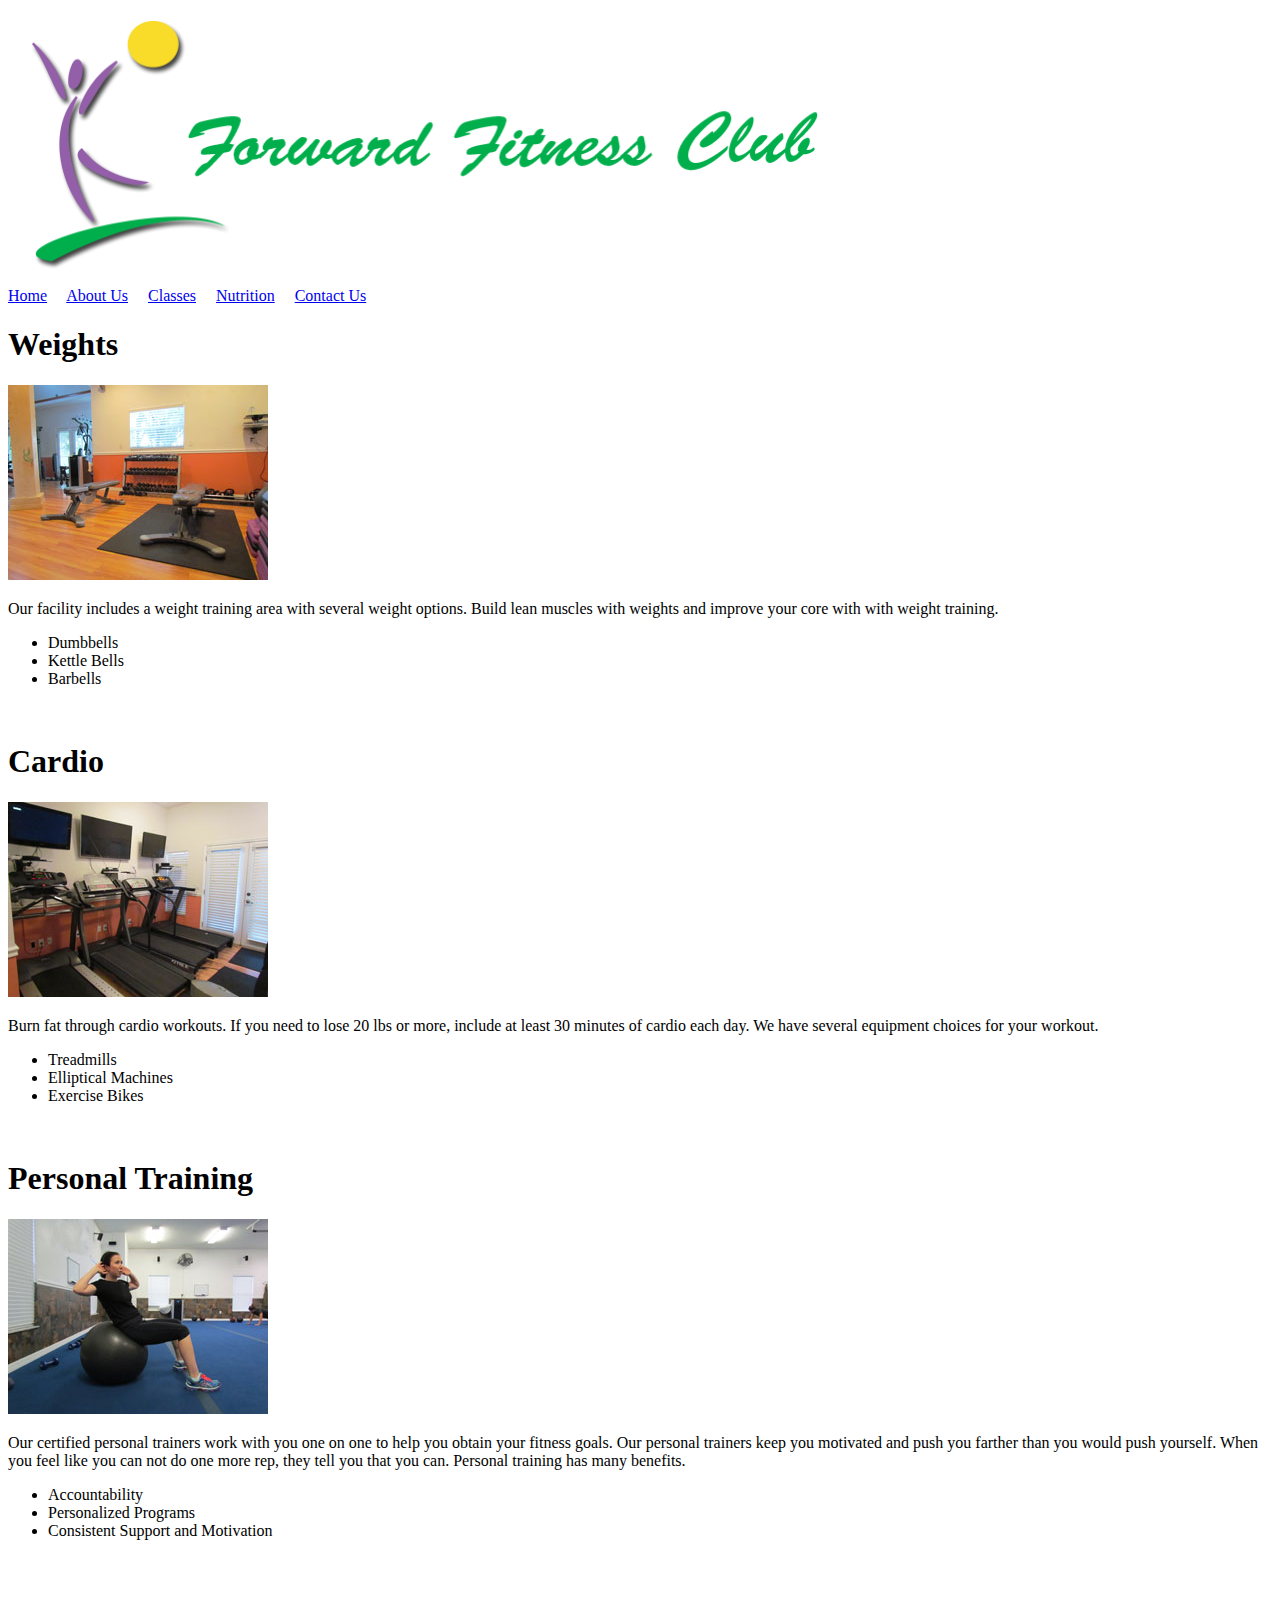
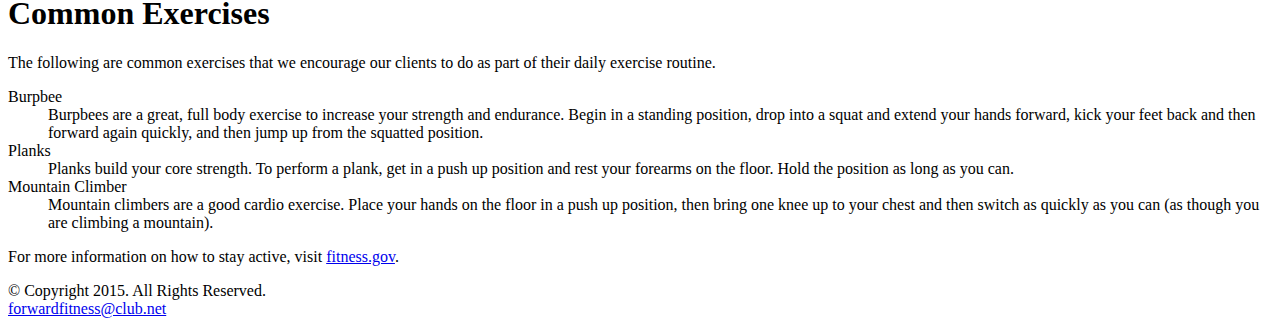
==== about.html @ a48d713d "Add files via upload" ====
<!DOCTYPE html>
<!-- This template was created by Abeda Shashi ISM 5994 -->
<html lang="en">
<head>
	<title>Forward Fitness Club</title>
	<meta charset="utf-8">
</head>
<body>

	<div id="container">
		
	<!-- Use the header area for the website name or logo -->
	<header>
		<a href="index.html"><img src="images/ffc_logo.png" alt="Forward Fitness Club logo" height="275" width="845"></a>
	</header>

	<!-- Use the nav area to add hyperlinks to other pages within the website -->
	<nav>
		<a href="index.html">Home</a> &nbsp; &nbsp;
		<a href="about.html">About Us</a> &nbsp; &nbsp;
		<a href="class.html">Classes</a> &nbsp; &nbsp;
		<a href="nutrition">Nutrition</a> &nbsp; &nbsp;
		<a href="contact.html">Contact Us</a> &nbsp; &nbsp;

	</nav>

	<!-- Use the main area to add the main content of the webpage -->
	<main>

		<h1>Weights</h1>
		<img class="equip" src="images/equipment1.jpg" alt="Weight Equipment" height="195" width="260">
		<p>Our facility includes a weight training area with several weight options. Build lean muscles with weights and improve your core with with weight training.</p>
		<ul>
			<li>Dumbbells</li>
			<li>Kettle Bells</li>
			<li>Barbells</li>
		</ul><br>

		<h1>Cardio</h1>
		<img class="equip" src="images/equipment2.jpg" alt="Cardio Equipment" height="195" width="260">
		<p>Burn fat through cardio workouts. If you need to lose 20 lbs or more, include at least 30 minutes of cardio each day. We have several equipment choices for your workout.</p>
		<ul>
			<li>Treadmills</li>
			<li>Elliptical Machines</li>
			<li>Exercise Bikes</li>
		</ul><br>

		<h1>Personal Training</h1>
		<img class="equip" src="images/equipment3.jpg" alt="Personal Training" height="195" width="260">
		<p>Our certified personal trainers work with you one on one to help you obtain your fitness goals. Our personal trainers keep you motivated and push you farther than you would push yourself. When you feel like you can not do one more rep, they tell you that you can. Personal training has many benefits.</p>
		<ul>
			<li>Accountability</li>
			<li>Personalized Programs</li>
			<li>Consistent Support and Motivation</li>
		</ul><br>

		<h1>Common Exercises</h1>
		<p>The following are common exercises that we encourage our clients to do as part of their daily exercise routine.</p>
		<dl>
			<dt>Burpbee</dt>
			<dd>Burpbees are a great, full body exercise to increase your strength and endurance. Begin in a standing position, drop into a squat and extend your hands forward, kick your feet back and then forward again quickly, and then jump up from the squatted position. 
			<br></dd>

			<dt>Planks</dt>
			<dd>Planks build your core strength. To perform a plank, get in a push up position and rest your forearms on the floor. Hold the position as long as you can.  
			<br></dd>

			<dt>Mountain Climber</dt>
			<dd>Mountain climbers are a good cardio exercise. Place your hands on the floor in a push up position, then bring one knee up to your chest and then switch as quickly as you can (as though you are climbing a mountain). 
			<br></dd>
		</dl>

		<p>For more information on how to stay active, visit <a href="http://www.fitness.gov/be-active/ways-to-be-active/">fitness.gov</a>.</p>

	</main>

	<!-- Use the footer area to add webpage gooter content -->
	<footer>
		&copy; Copyright 2015. All Rights Reserved.<br> 
		<a href="mailto:forwardfitness@club.net">forwardfitness@club.net</a>
	</footer>

</div>

</body>
</html>
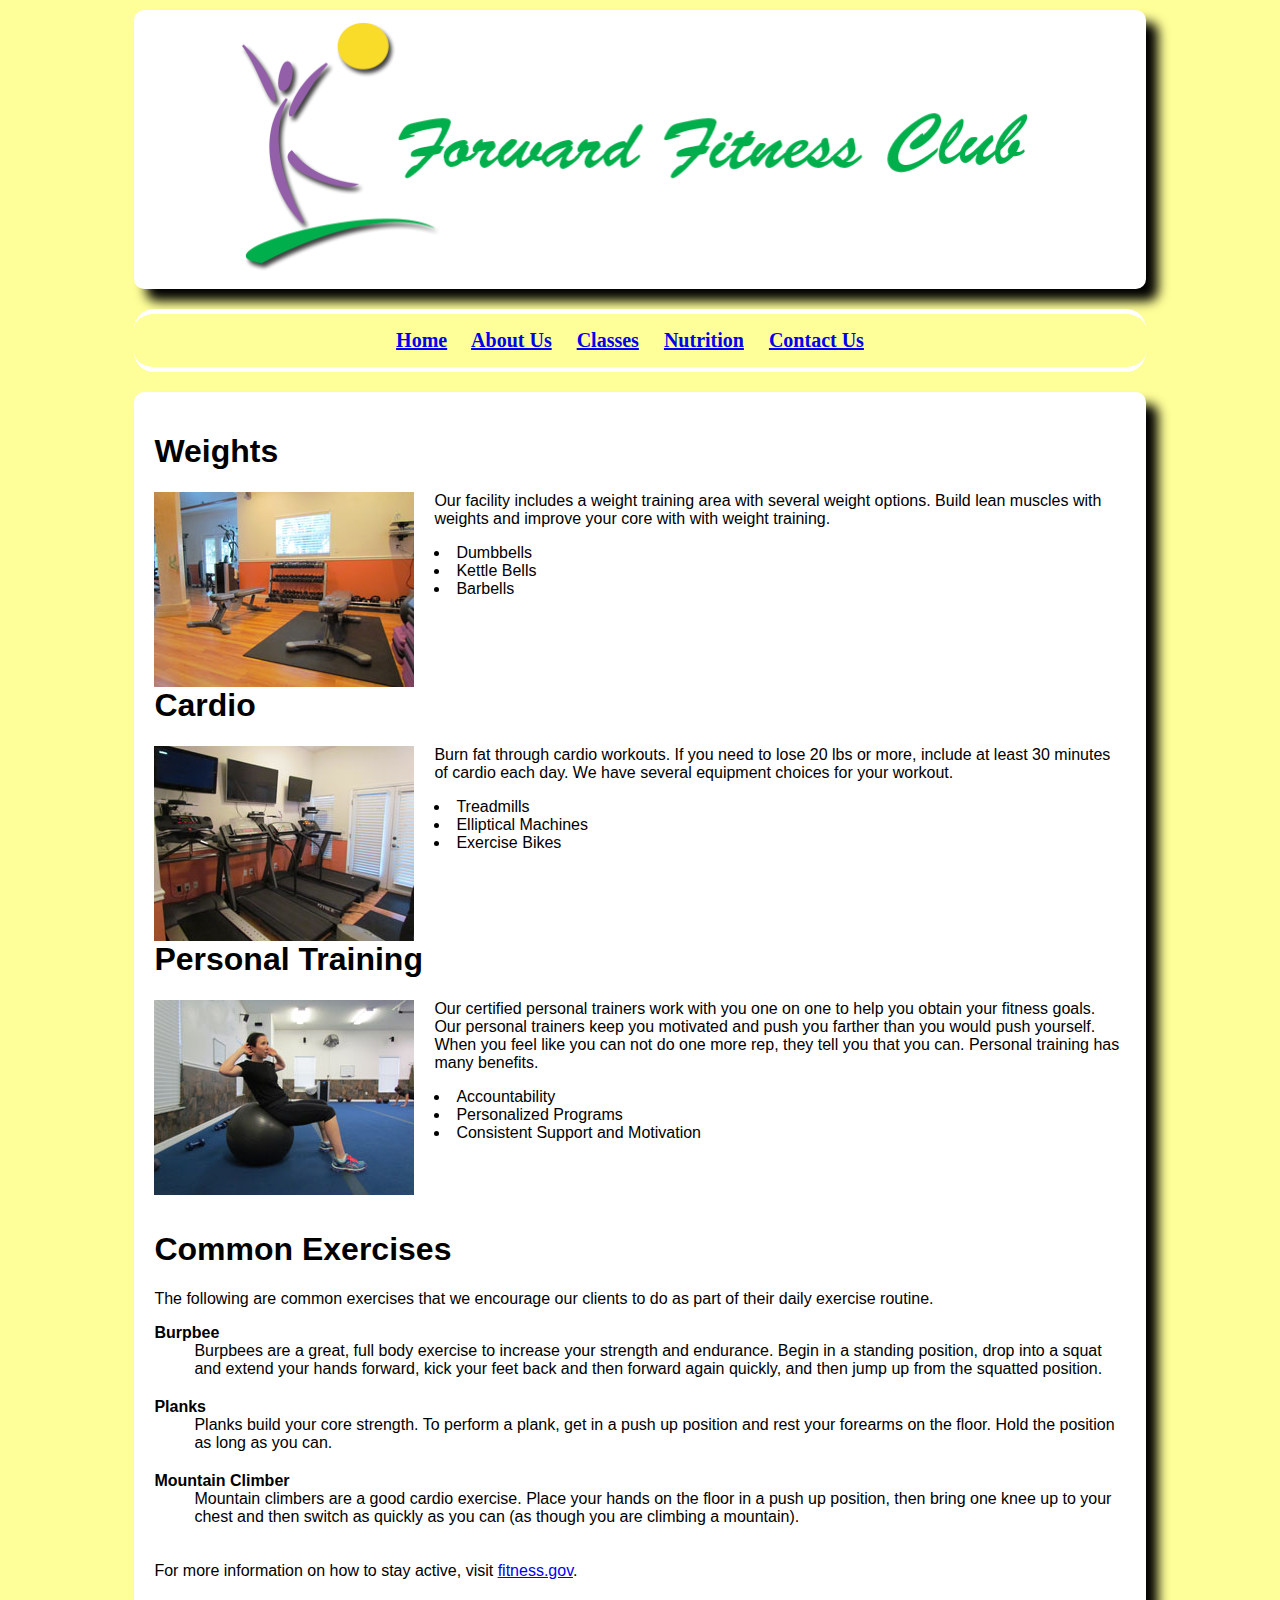
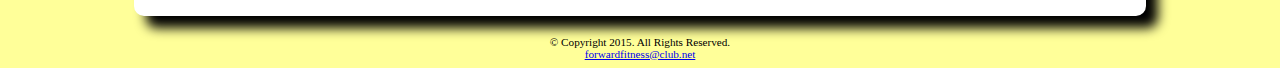
==== commit 81e2bfcd: "Add files via upload" ====
--- a/about.html
+++ b/about.html
@@ -2,6 +2,7 @@
 <!-- This template was created by Abeda Shashi ISM 5994 -->
 <html lang="en">
 <head>
+	<link rel="stylesheet" href="css/styles.css"> 
 	<title>Forward Fitness Club</title>
 	<meta charset="utf-8">
 </head>
--- a/css/styles.css
+++ b/css/styles.css
@@ -0,0 +1,75 @@
+/* Style sheet created by: Abeda Shashi 5994 */
+
+body {
+	background-color: #FFFF99; 
+}
+
+#container {
+	width: 80%;
+	margin-left: auto;
+	margin-right: auto;
+}
+
+
+header {
+	background-color: #FFFFFF;
+	margin-top: 10px;
+	margin-bottom: 20px;
+	border-radius: 10px;
+	box-shadow: 12px 12px 12px #000000;
+	text-align: center;
+}
+
+nav {
+	font-family: Georgia, "Times New Roman", serif;
+	font-size: 1.25em;
+	font-weight: bold;
+	text-align: center;
+	padding: 15px;
+	margin-top: 10px;
+	margin-bottom: 10px;
+	border-radius: 20px;
+	border-top: 5px solid #FFFFFF;
+	border-bottom: 5px solid #FFFFFF;
+}
+
+main {
+	display: block;
+	background-color: #FFFFFF;
+	font-family: Verdana, Arial, sans-serif;
+	font-size: 1em;
+	margin-top: 20px;
+	margin-bottom: 10px;
+	padding: 20px;
+	border-radius: 10px;
+	box-shadow: 12px 12px 12px #000000;
+}
+
+footer {
+	font-size: .70em;
+	text-align: center;
+	margin-top: 20px;
+}
+
+.equip{
+	float: left;
+	padding-right: 20px;
+}
+
+ul {
+	margin-bottom: 50px;
+	list-style-position: inside;
+
+}
+
+dt {
+	font-weight: bold;
+}
+
+dd {
+	padding-bottom: 20px;
+}
+
+.mobile {
+	display: none;
+}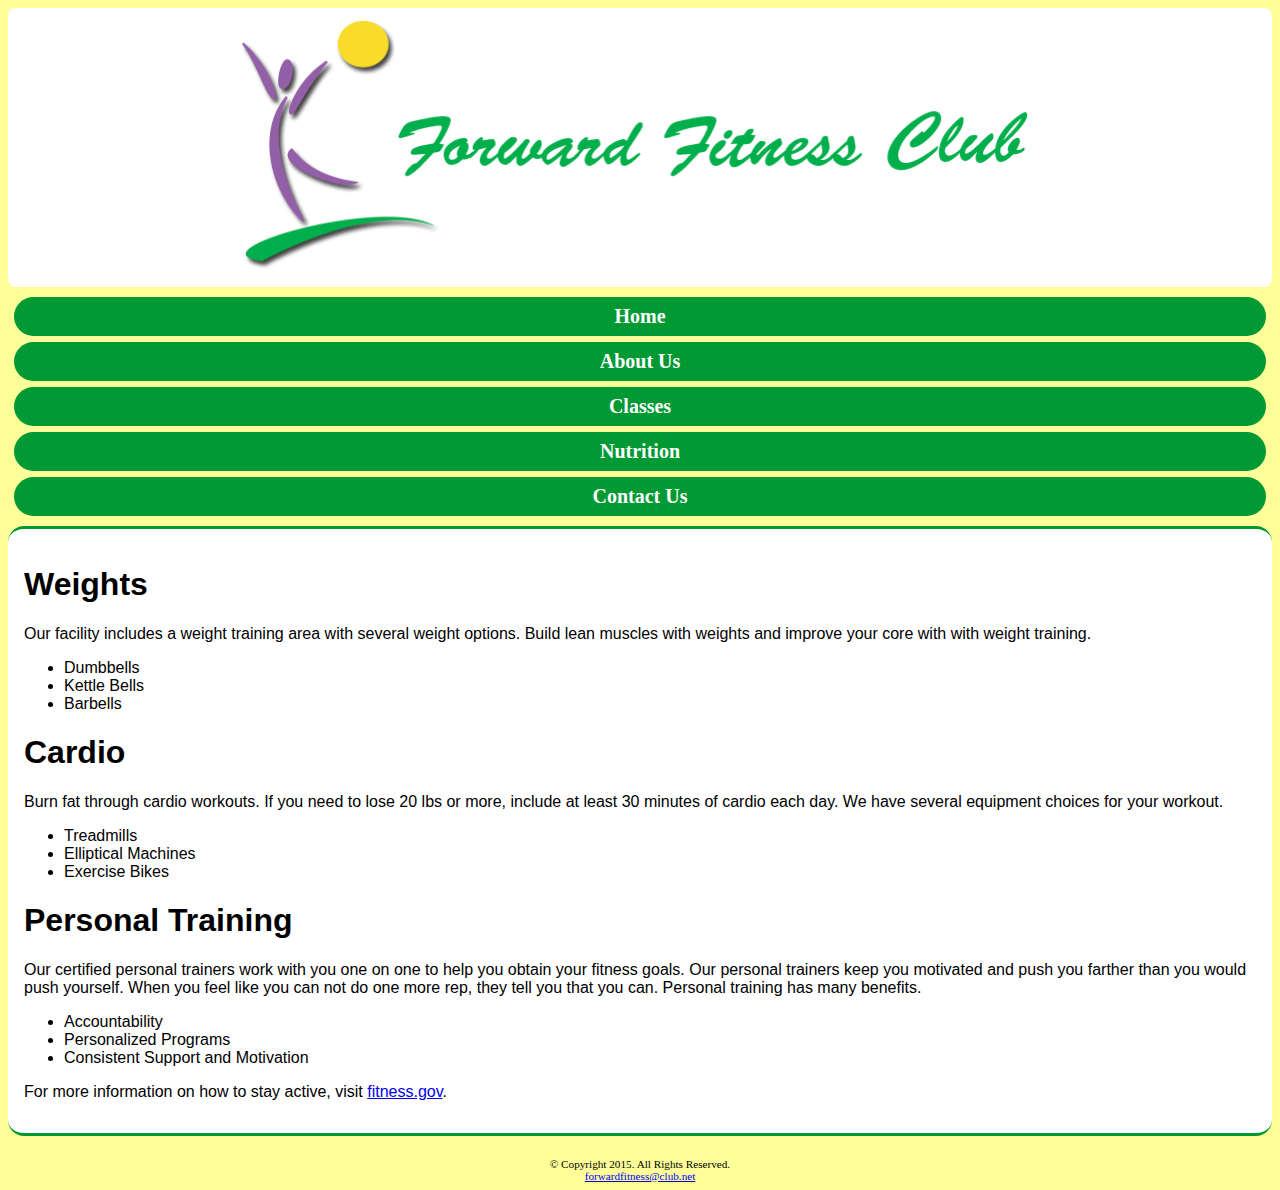
==== commit 27bb1fe9: "Add files via upload" ====
--- a/about.html
+++ b/about.html
@@ -5,6 +5,7 @@
 	<link rel="stylesheet" href="css/styles.css"> 
 	<title>Forward Fitness Club</title>
 	<meta charset="utf-8">
+	<meta name="viewport" content="width=device-width, initial-scale=1">
 </head>
 <body>
 
@@ -17,12 +18,13 @@
 
 	<!-- Use the nav area to add hyperlinks to other pages within the website -->
 	<nav>
-		<a href="index.html">Home</a> &nbsp; &nbsp;
-		<a href="about.html">About Us</a> &nbsp; &nbsp;
-		<a href="class.html">Classes</a> &nbsp; &nbsp;
-		<a href="nutrition">Nutrition</a> &nbsp; &nbsp;
-		<a href="contact.html">Contact Us</a> &nbsp; &nbsp;
-
+		<ul>
+			<li><a href="index.html">Home</a></li>
+			<li><a href="about.html">About Us</a></li>
+			<li><a href="class.html">Classes</a></li>
+			<li><a href="nutrition">Nutrition</a></li>
+			<li><a href="contact.html">Contact Us</a></li>
+		</ul>
 	</nav>
 
 	<!-- Use the main area to add the main content of the webpage -->
@@ -35,7 +37,7 @@
 			<li>Dumbbells</li>
 			<li>Kettle Bells</li>
 			<li>Barbells</li>
-		</ul><br>
+		</ul>
 
 		<h1>Cardio</h1>
 		<img class="equip" src="images/equipment2.jpg" alt="Cardio Equipment" height="195" width="260">
@@ -44,7 +46,7 @@
 			<li>Treadmills</li>
 			<li>Elliptical Machines</li>
 			<li>Exercise Bikes</li>
-		</ul><br>
+		</ul>
 
 		<h1>Personal Training</h1>
 		<img class="equip" src="images/equipment3.jpg" alt="Personal Training" height="195" width="260">
@@ -53,24 +55,25 @@
 			<li>Accountability</li>
 			<li>Personalized Programs</li>
 			<li>Consistent Support and Motivation</li>
-		</ul><br>
+		</ul>
 
-		<h1>Common Exercises</h1>
-		<p>The following are common exercises that we encourage our clients to do as part of their daily exercise routine.</p>
-		<dl>
-			<dt>Burpbee</dt>
-			<dd>Burpbees are a great, full body exercise to increase your strength and endurance. Begin in a standing position, drop into a squat and extend your hands forward, kick your feet back and then forward again quickly, and then jump up from the squatted position. 
-			<br></dd>
+		<div class="tablet">
+			<h1>Common Exercises</h1>
+			<p>The following are common exercises that we encourage our clients to do as part of their daily exercise routine.</p>
+			<dl>
+				<dt>Burpbee</dt>
+				<dd>Burpbees are a great, full body exercise to increase your strength and endurance. Begin in a standing position, drop into a squat and extend your hands forward, kick your feet back and then forward again quickly, and then jump up from the squatted position. 
+				</dd>
 
-			<dt>Planks</dt>
-			<dd>Planks build your core strength. To perform a plank, get in a push up position and rest your forearms on the floor. Hold the position as long as you can.  
-			<br></dd>
+				<dt>Planks</dt>
+				<dd>Planks build your core strength. To perform a plank, get in a push up position and rest your forearms on the floor. Hold the position as long as you can.  
+				</dd>
 
-			<dt>Mountain Climber</dt>
-			<dd>Mountain climbers are a good cardio exercise. Place your hands on the floor in a push up position, then bring one knee up to your chest and then switch as quickly as you can (as though you are climbing a mountain). 
-			<br></dd>
-		</dl>
-
+				<dt>Mountain Climber</dt>
+				<dd>Mountain climbers are a good cardio exercise. Place your hands on the floor in a push up position, then bring one knee up to your chest and then switch as quickly as you can (as though you are climbing a mountain). 
+				</dd>
+			</dl>
+		</div>
 		<p>For more information on how to stay active, visit <a href="http://www.fitness.gov/be-active/ways-to-be-active/">fitness.gov</a>.</p>
 
 	</main>
--- a/css/styles.css
+++ b/css/styles.css
@@ -4,8 +4,14 @@
 	background-color: #FFFF99; 
 }
 
+img {
+	max-width: 100%;
+}
+
+/*Styles for Mobile Layout */
+
 #container {
-	width: 80%;
+	width: 100%;
 	margin-left: auto;
 	margin-right: auto;
 }
@@ -13,10 +19,8 @@
 
 header {
 	background-color: #FFFFFF;
-	margin-top: 10px;
-	margin-bottom: 20px;
-	border-radius: 10px;
-	box-shadow: 12px 12px 12px #000000;
+	margin-top: 0.2em;
+	border-radius: 0.5em;
 	text-align: center;
 }
 
@@ -25,12 +29,33 @@
 	font-size: 1.25em;
 	font-weight: bold;
 	text-align: center;
-	padding: 15px;
-	margin-top: 10px;
-	margin-bottom: 10px;
-	border-radius: 20px;
-	border-top: 5px solid #FFFFFF;
-	border-bottom: 5px solid #FFFFFF;
+}
+
+nav ul {
+	padding: 0;
+	margin-top: 0.5em;
+	margin-bottom: 0.5em;
+}
+
+nav li {
+	background-color: #009933;
+	border-radius: 2em;
+	list-style-type: none;
+	margin: 0.3em;
+	padding: 0.4em;
+}
+
+nav li a {
+	color: #FFFFFF;
+	text-decoration: none;
+}
+
+.mobile {
+	display: inline;
+}
+
+.desktop {
+	display: none;
 }
 
 main {
@@ -38,38 +63,23 @@
 	background-color: #FFFFFF;
 	font-family: Verdana, Arial, sans-serif;
 	font-size: 1em;
-	margin-top: 20px;
-	margin-bottom: 10px;
-	padding: 20px;
-	border-radius: 10px;
-	box-shadow: 12px 12px 12px #000000;
+	margin-top: 0.5em;
+	padding: 1em;
+	border-radius: 1em;
+	border-top: solid 0.2em #009933;
+	border-bottom: solid 0.2em #009933;
 }
 
 footer {
 	font-size: .70em;
 	text-align: center;
-	margin-top: 20px;
+	margin-top: 2em;
+}
+
+.tablet {
+	display: none;
 }
 
 .equip{
-	float: left;
-	padding-right: 20px;
+	display: none;
 }
-
-ul {
-	margin-bottom: 50px;
-	list-style-position: inside;
-
-}
-
-dt {
-	font-weight: bold;
-}
-
-dd {
-	padding-bottom: 20px;
-}
-
-.mobile {
-	display: none;
-}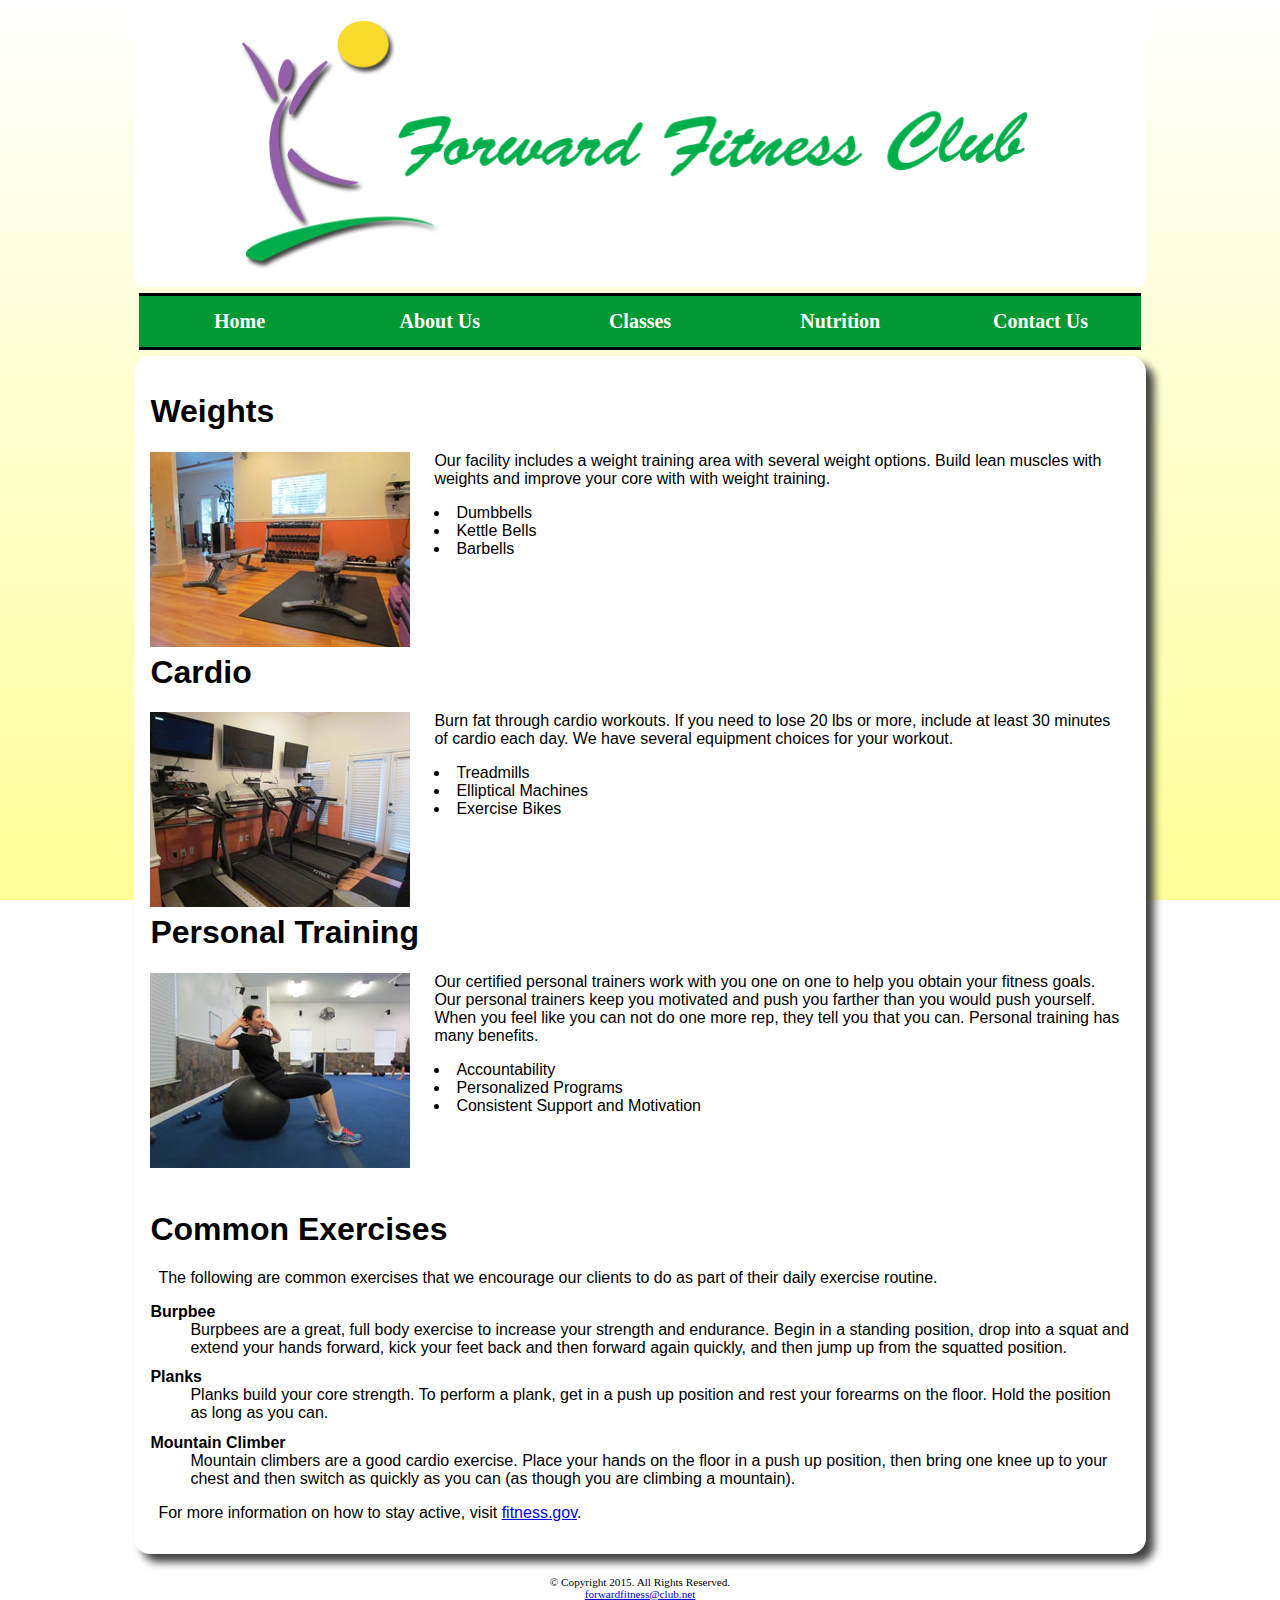
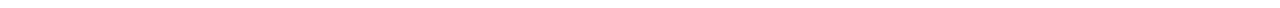
==== commit b7afa25a: "Add files via upload" ====
--- a/about.html
+++ b/about.html
@@ -33,7 +33,7 @@
 		<h1>Weights</h1>
 		<img class="equip" src="images/equipment1.jpg" alt="Weight Equipment" height="195" width="260">
 		<p>Our facility includes a weight training area with several weight options. Build lean muscles with weights and improve your core with with weight training.</p>
-		<ul>
+		<ul class="items">
 			<li>Dumbbells</li>
 			<li>Kettle Bells</li>
 			<li>Barbells</li>
@@ -42,7 +42,7 @@
 		<h1>Cardio</h1>
 		<img class="equip" src="images/equipment2.jpg" alt="Cardio Equipment" height="195" width="260">
 		<p>Burn fat through cardio workouts. If you need to lose 20 lbs or more, include at least 30 minutes of cardio each day. We have several equipment choices for your workout.</p>
-		<ul>
+		<ul class="items">
 			<li>Treadmills</li>
 			<li>Elliptical Machines</li>
 			<li>Exercise Bikes</li>
@@ -51,7 +51,7 @@
 		<h1>Personal Training</h1>
 		<img class="equip" src="images/equipment3.jpg" alt="Personal Training" height="195" width="260">
 		<p>Our certified personal trainers work with you one on one to help you obtain your fitness goals. Our personal trainers keep you motivated and push you farther than you would push yourself. When you feel like you can not do one more rep, they tell you that you can. Personal training has many benefits.</p>
-		<ul>
+		<ul class="items">
 			<li>Accountability</li>
 			<li>Personalized Programs</li>
 			<li>Consistent Support and Motivation</li>
--- a/css/styles.css
+++ b/css/styles.css
@@ -83,3 +83,125 @@
 .equip{
 	display: none;
 }
+
+@media only screen and (min-width: 660px) {
+
+	nav li {
+		display: inline;
+		float: left;
+		margin-left: 1%;
+		margin-right: 1%;
+		padding-left: 0;
+		padding-right: 0;
+		width: 18%;
+		white-space: nowrap;
+	}
+
+	main {
+		clear: left;
+		margin-top: 4em;
+	}
+
+	.mobile {
+		display: none;
+	}
+
+	.desktop {
+		display: inline;
+	}
+
+	.equip {
+		display: inline;
+		float: left;
+		margin-right: 1.5em;
+	}
+
+	.items {
+		display: block;
+		list-style-position: inside;
+		margin-bottom: 5em;
+	}
+
+	.tablet {
+		display: block;
+	}
+
+	dt {
+		font-weight: bold;
+		margin-top: 0.7em;
+	}
+
+}
+
+@media only screen and (min-width: 830px) {
+
+	#container {
+		width: 80%;
+	}
+
+	nav ul {
+		margin: 0;
+		padding-left: 0.50%;
+		padding-right: 0.50%;
+	}
+
+	nav li {
+		border-radius: 0;
+		border-top: solid #000000;
+		border-bottom: solid #000000;
+		margin-left: 0;
+		margin-right: 0;
+		padding: 0;
+		width: 20%;
+	}
+
+	nav li a {
+		display: inline-block;
+		padding: 0.7em;
+	}
+
+	nav li a:link {
+		color: #FFFFFF;
+	}
+
+	nav li a:visited {
+		color: #FFFF99;
+	}
+
+	nav li a:hover {
+		color: #FFFF00;
+		font-style: italic;
+	}
+
+	body {
+		background: -moz-linear-gradient(#FFFFFF, #FFFF99); /* Firefox */
+		background: -o-linear-gradient(#FFFFFF, #FFFF99); /* Opera */
+		background: -webkit-linear-gradient(#FFFFFF, #FFFF99); /* Chrome, Safari */
+		background: linear-gradient(#FFFFFF, #FFFF99); 
+		background-attachment: fixed;
+	}
+
+	main {
+		border-style: none;
+		box-shadow: 0.5em 0.5em 0.5em #404040;
+		margin-bottom: 1em;
+		margin-top: 1em;
+	}
+
+	main p {
+		padding-left: 0.5em;
+		padding-right: 0.5em;
+	}
+
+	.items {
+		margin-bottom: 6em;
+	}
+}
+
+
+
+
+
+
+
+
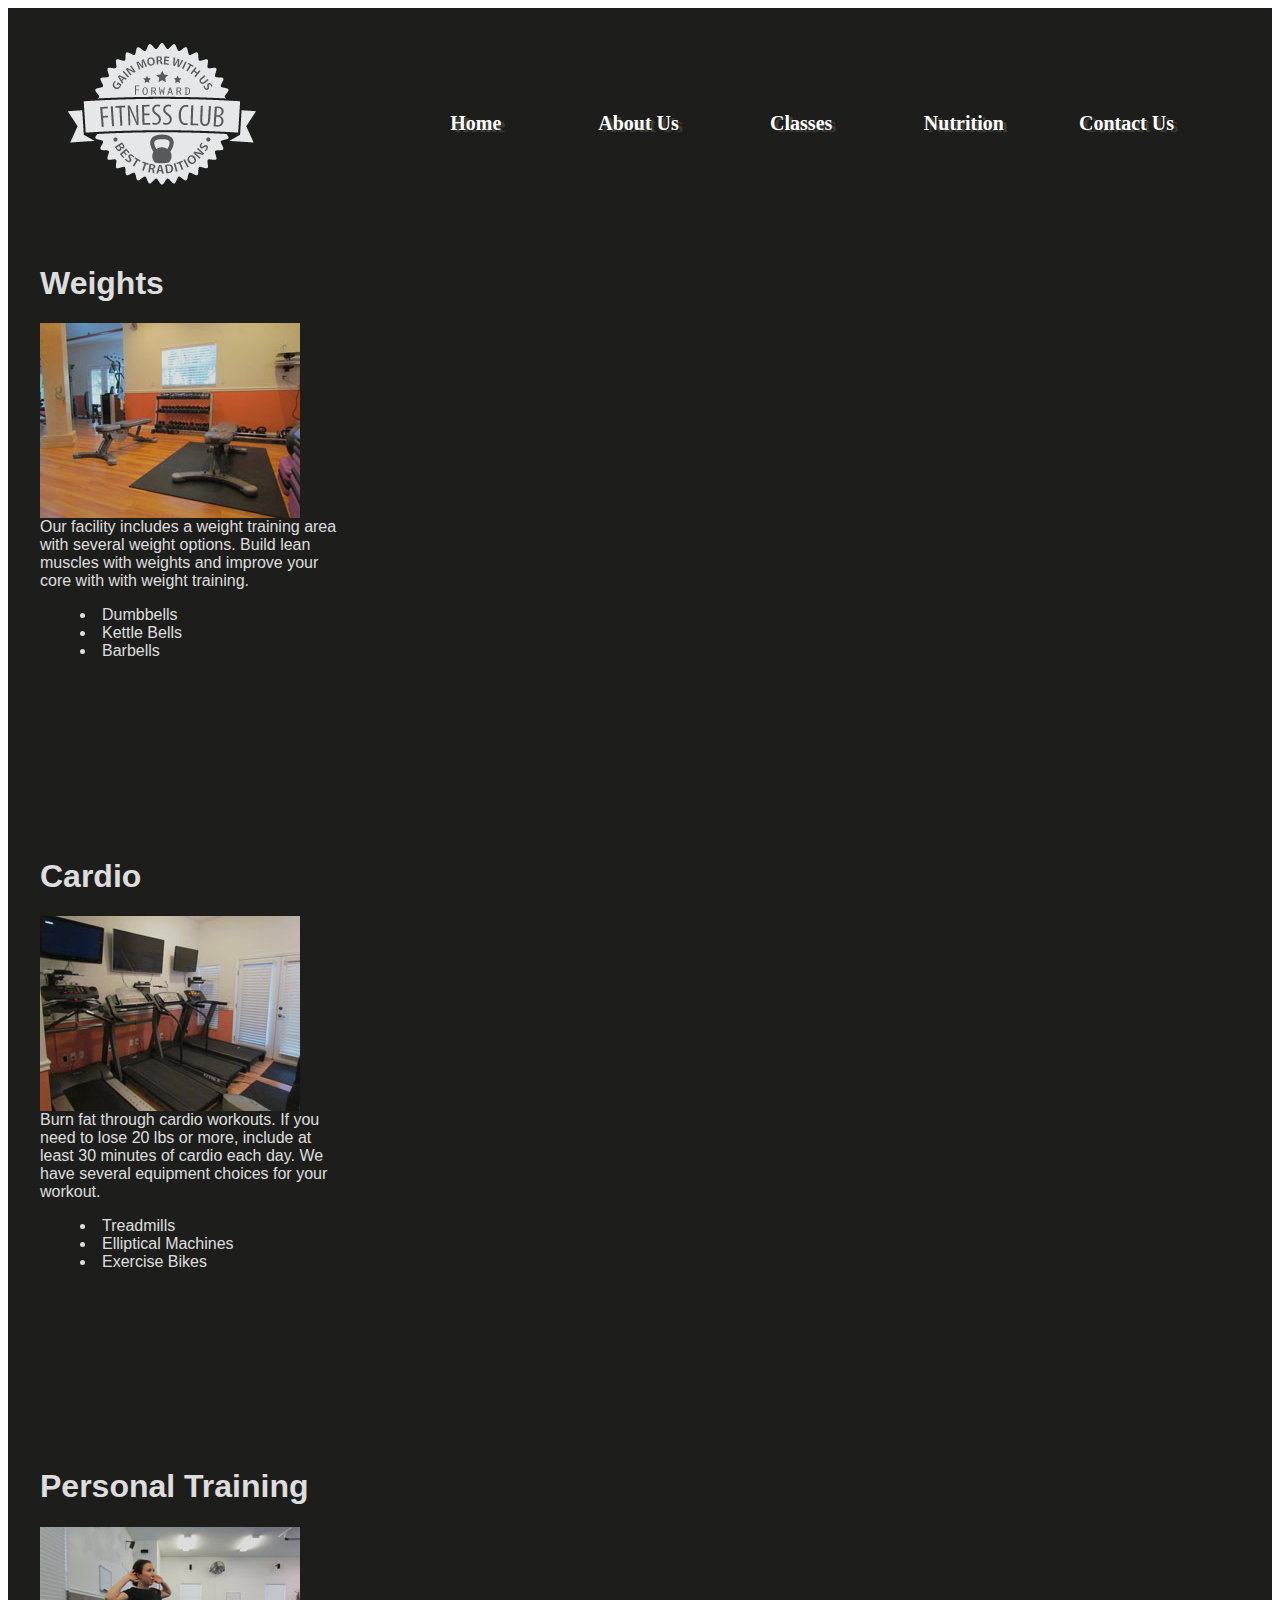
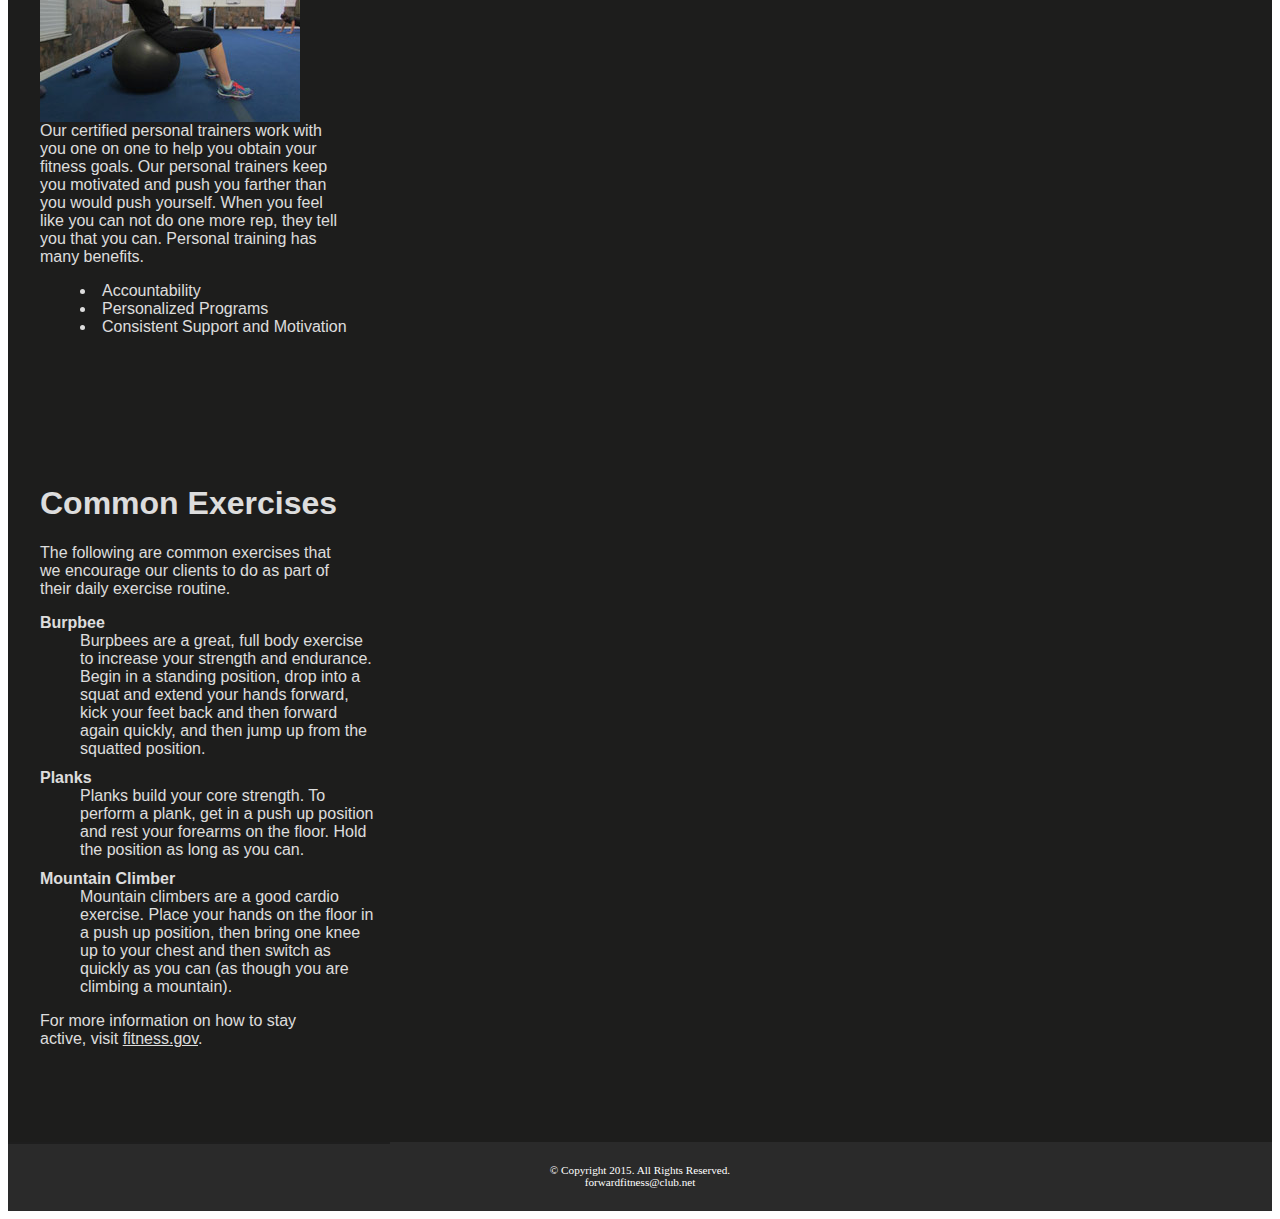
==== commit ab328a0d: "Add files via upload" ====
--- a/about.html
+++ b/about.html
@@ -13,7 +13,7 @@
 		
 	<!-- Use the header area for the website name or logo -->
 	<header>
-		<a href="index.html"><img src="images/ffc_logo.png" alt="Forward Fitness Club logo" height="275" width="845"></a>
+		<a href="index.html"><img src="images/ffc_logo.png" alt="Forward Fitness Club logo"></a>
 	</header>
 
 	<!-- Use the nav area to add hyperlinks to other pages within the website -->
@@ -22,7 +22,7 @@
 			<li><a href="index.html">Home</a></li>
 			<li><a href="about.html">About Us</a></li>
 			<li><a href="class.html">Classes</a></li>
-			<li><a href="nutrition">Nutrition</a></li>
+			<li><a href="nutrition.html">Nutrition</a></li>
 			<li><a href="contact.html">Contact Us</a></li>
 		</ul>
 	</nav>
@@ -30,6 +30,7 @@
 	<!-- Use the main area to add the main content of the webpage -->
 	<main>
 
+		<section>
 		<h1>Weights</h1>
 		<img class="equip" src="images/equipment1.jpg" alt="Weight Equipment" height="195" width="260">
 		<p>Our facility includes a weight training area with several weight options. Build lean muscles with weights and improve your core with with weight training.</p>
@@ -38,7 +39,9 @@
 			<li>Kettle Bells</li>
 			<li>Barbells</li>
 		</ul>
+		</section>
 
+		<section>
 		<h1>Cardio</h1>
 		<img class="equip" src="images/equipment2.jpg" alt="Cardio Equipment" height="195" width="260">
 		<p>Burn fat through cardio workouts. If you need to lose 20 lbs or more, include at least 30 minutes of cardio each day. We have several equipment choices for your workout.</p>
@@ -47,7 +50,9 @@
 			<li>Elliptical Machines</li>
 			<li>Exercise Bikes</li>
 		</ul>
+		</section>
 
+		<section>
 		<h1>Personal Training</h1>
 		<img class="equip" src="images/equipment3.jpg" alt="Personal Training" height="195" width="260">
 		<p>Our certified personal trainers work with you one on one to help you obtain your fitness goals. Our personal trainers keep you motivated and push you farther than you would push yourself. When you feel like you can not do one more rep, they tell you that you can. Personal training has many benefits.</p>
@@ -56,8 +61,9 @@
 			<li>Personalized Programs</li>
 			<li>Consistent Support and Motivation</li>
 		</ul>
+		</section>
 
-		<div class="tablet">
+		<section class="tablet">
 			<h1>Common Exercises</h1>
 			<p>The following are common exercises that we encourage our clients to do as part of their daily exercise routine.</p>
 			<dl>
@@ -73,9 +79,9 @@
 				<dd>Mountain climbers are a good cardio exercise. Place your hands on the floor in a push up position, then bring one knee up to your chest and then switch as quickly as you can (as though you are climbing a mountain). 
 				</dd>
 			</dl>
-		</div>
+
 		<p>For more information on how to stay active, visit <a href="http://www.fitness.gov/be-active/ways-to-be-active/">fitness.gov</a>.</p>
-
+		</section>
 	</main>
 
 	<!-- Use the footer area to add webpage gooter content -->
--- a/css/styles.css
+++ b/css/styles.css
@@ -1,7 +1,7 @@
 /* Style sheet created by: Abeda Shashi 5994 */
 
 body {
-	background-color: #FFFF99; 
+	background-color: #1D1D1C; 
 }
 
 img {
@@ -18,9 +18,6 @@
 
 
 header {
-	background-color: #FFFFFF;
-	margin-top: 0.2em;
-	border-radius: 0.5em;
 	text-align: center;
 }
 
@@ -29,6 +26,7 @@
 	font-size: 1.25em;
 	font-weight: bold;
 	text-align: center;
+	margin-top: -1.5em;
 }
 
 nav ul {
@@ -38,7 +36,7 @@
 }
 
 nav li {
-	background-color: #009933;
+	background-color: #9D9D93;
 	border-radius: 2em;
 	list-style-type: none;
 	margin: 0.3em;
@@ -65,15 +63,29 @@
 	font-size: 1em;
 	margin-top: 0.5em;
 	padding: 1em;
+	border-radius: 2em 0 2em 0;
+	opacity: 0.85;
+}
+
+main a {
+	background-color: #9D9D93;
 	border-radius: 1em;
-	border-top: solid 0.2em #009933;
-	border-bottom: solid 0.2em #009933;
+	color: #FFFFFF;
+	font-weight: bold;
+	padding: 0.5em;
+	text-decoration: none;
 }
 
 footer {
 	font-size: .70em;
 	text-align: center;
 	margin-top: 2em;
+	color: #FFFFFF;
+}
+
+footer a {
+	color: #FFFFFF;
+	text-decoration: none;
 }
 
 .tablet {
@@ -84,6 +96,11 @@
 	display: none;
 }
 
+aside {
+	font-style: italic;
+}
+
+/* Tablet rules */
 @media only screen and (min-width: 660px) {
 
 	nav li {
@@ -95,11 +112,15 @@
 		padding-right: 0;
 		width: 18%;
 		white-space: nowrap;
+		border-radius: 0;
+		background-color: transparent;
 	}
 
 	main {
 		clear: left;
-		margin-top: 4em;
+		margin-top: -0.3em;
+		border-radius: 0;
+		overflow: auto;
 	}
 
 	.mobile {
@@ -119,11 +140,12 @@
 	.items {
 		display: block;
 		list-style-position: inside;
-		margin-bottom: 5em;
 	}
 
 	.tablet {
 		display: block;
+		margin-top: -3em;
+		margin-bottom: -1em;
 	}
 
 	dt {
@@ -131,12 +153,99 @@
 		margin-top: 0.7em;
 	}
 
-}
-
+	h1 {
+		text-align: center;
+	}
+
+	figure img {
+		background-color: #1D1D1C;
+		display: inline;
+		height: 8em;
+		width: 28%;
+		margin: 1%;
+		padding: 1%;
+	}
+
+	figure a {
+		background-color: transparent;
+		padding: 0;
+		text-decoration: none;
+	}
+
+	section {
+		padding-bottom: 3em;
+	}
+
+	section h1 {
+		text-align: left;
+	}
+
+	section a {
+		background-color: transparent;
+		color: #1D1D1C;
+		font-weight: normal;
+		padding: 0;
+		text-decoration: underline;
+	}
+
+	.contact {
+		background-color: transparent;
+		color: #1D1D1C;
+		padding: 0;
+		text-decoration: underline;
+	}
+
+	article {
+		background-color: #C1D9CA;
+		float: left;
+		margin: 0.5%;
+		padding: 0.5%;
+		text-align: center;
+		width: 31%;
+	}
+
+	main article img {
+		border: solid 0.1em #1D1D1C;
+		margin-left: auto;
+		margin-right: auto;
+	}
+
+	main article p {
+		color: #000000;
+		margin-top: 2%;
+		padding: 1%;
+		text-align: left;
+	}
+
+	main article ul {
+		text-align: left;
+	}
+
+	aside {
+		background-color: #FFFFFF;
+		border-radius: 0 5em 5em 5em;
+		box-shadow: 1em 1em 1em #4C4F4D;
+		padding: 1.5em;
+		margin: 1em;
+	}
+}
+/* Desktop rules */
 @media only screen and (min-width: 830px) {
 
 	#container {
-		width: 80%;
+		background-color: #1D1D1C;
+	}
+
+	header {
+		text-align: left;
+	}
+
+	nav {
+		float: right;
+		margin-top: -7em;
+		margin-right: 3em;
+		margin-bottom: 0;
+		width: 65%;
 	}
 
 	nav ul {
@@ -146,9 +255,6 @@
 	}
 
 	nav li {
-		border-radius: 0;
-		border-top: solid #000000;
-		border-bottom: solid #000000;
 		margin-left: 0;
 		margin-right: 0;
 		padding: 0;
@@ -158,6 +264,7 @@
 	nav li a {
 		display: inline-block;
 		padding: 0.7em;
+		text-shadow: 0.2em 0.1em #3D3D35;
 	}
 
 	nav li a:link {
@@ -165,43 +272,82 @@
 	}
 
 	nav li a:visited {
-		color: #FFFF99;
+		color: #CCCCFF;
 	}
 
 	nav li a:hover {
-		color: #FFFF00;
+		color: #9D9D93;
 		font-style: italic;
 	}
 
 	body {
-		background: -moz-linear-gradient(#FFFFFF, #FFFF99); /* Firefox */
-		background: -o-linear-gradient(#FFFFFF, #FFFF99); /* Opera */
-		background: -webkit-linear-gradient(#FFFFFF, #FFFF99); /* Chrome, Safari */
-		background: linear-gradient(#FFFFFF, #FFFF99); 
-		background-attachment: fixed;
+		background-color: #FFFFFF;
 	}
 
 	main {
-		border-style: none;
-		box-shadow: 0.5em 0.5em 0.5em #404040;
-		margin-bottom: 1em;
-		margin-top: 1em;
+		background-color: #1D1D1C;
 	}
 
 	main p {
-		padding-left: 0.5em;
-		padding-right: 0.5em;
-	}
-
+		color: #FFFFFF;
+		margin-left: auto;
+		margin-right: auto;
+		width: 90%;
+	}
+
+	main h2 {
+		color: #FFFFFF;
+	}
+
+	h1 {
+		color: #FFFFFF;
+	}
+
+	figure img {
+		height: 15em;
+		opacity: 0.7;
+	}
+
+	figure img:hover {
+		opacity: 1;
+	}
+
+	footer {
+		background-color: #2A2A2A;
+		margin-top: -0.2em;
+		padding: 2em;
+	}
 	.items {
 		margin-bottom: 6em;
 	}
-}
-
-
-
-
-
-
-
-
+
+	section {
+		color: #FFFFFF;
+		margin-left: 1em;
+		padding-bottom: 5em;
+	}
+
+	section a {
+		color: #FFFFFF;
+	}
+
+	section p {
+		margin-left: 0;
+	}
+
+	.contact {
+		color: #FFFFFF;
+	}
+
+	main article h2 {
+		color: #000000;
+	}
+}
+
+
+
+
+
+
+
+
